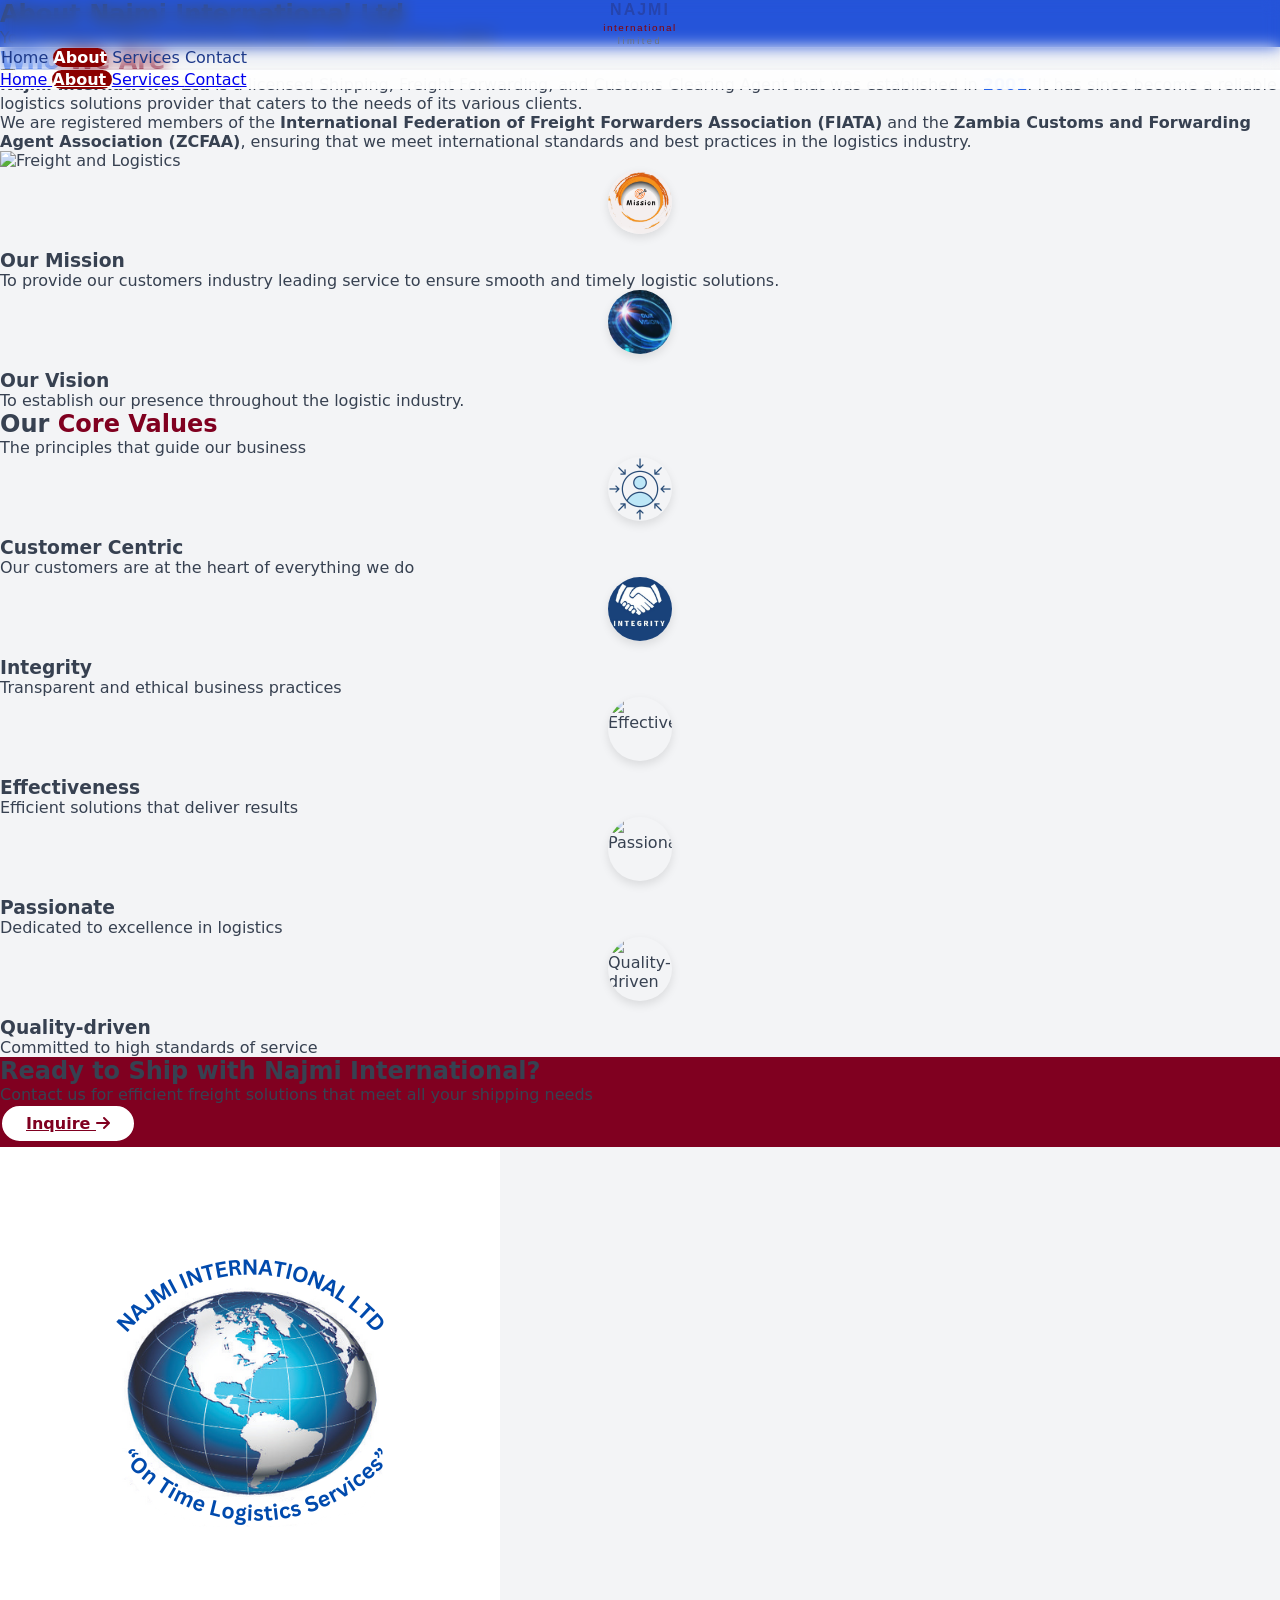
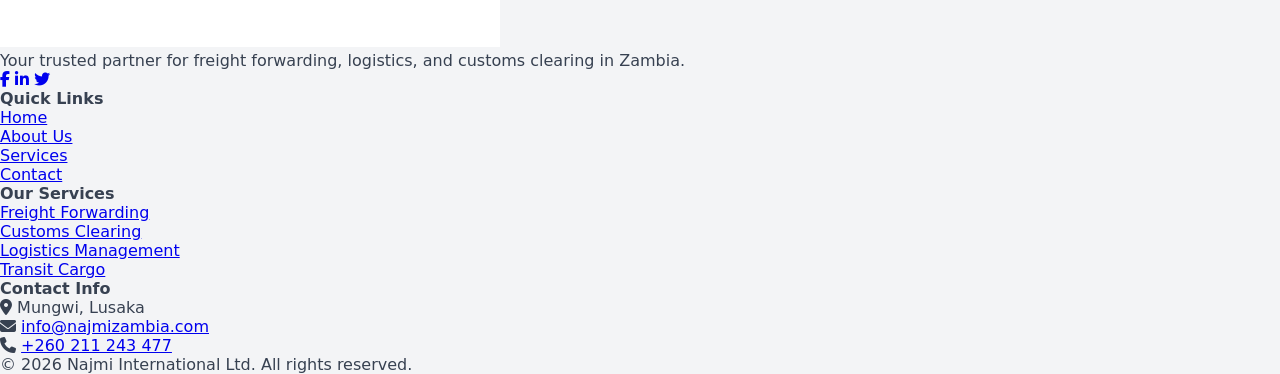
==== about.html @ b6bee26d "Initial commit - Najmi Website" ====
<!DOCTYPE html>
<html lang="en">
<head>
    <meta charset="UTF-8">
    <meta name="viewport" content="width=device-width, initial-scale=1.0">
    <title>About Najmi International Ltd - Freight & Logistics Zambia</title>
    <meta name="description" content="Najmi International Ltd is a licensed Shipping, Freight Forwarding, and Customs Clearing Agent established in 2001, providing reliable logistics solutions in Zambia.">
    
    
    <script src="https://cdn.tailwindcss.com"></script>
    
    
    <link rel="stylesheet" href="https://cdnjs.cloudflare.com/ajax/libs/font-awesome/6.5.1/css/all.min.css">
    
    
    <link href="https://unpkg.com/aos@2.3.1/dist/aos.css" rel="stylesheet">
    
    
    <link rel="stylesheet" href="css/theme.css">
    <link rel="stylesheet" href="css/style.css">
    
    <style>
        /* ===== PREVENT HORIZONTAL SCROLL ON MOBILE ===== */
        html, body {
            overflow-x: hidden !important;
            width: 100% !important;
        }
        
        img {
            max-width: 100%;
            height: auto;
        }

        /* Static navbar - no height change on scroll */
        #navbar {
            transition: none !important;
        }
        
        /* Smaller nav link text */
        .nav-link {
            font-size: 0.85rem !important;
            font-weight: 500 !important;
        }
        
        /* Card hover effect */
        .mission-card, .vision-card, .value-card {
            transition: all 0.4s ease;
        }
        .mission-card:hover, .vision-card:hover, .value-card:hover {
            transform: translateY(-5px);
        }
        
        /* Image circle styling */
        .card-icon-img {
            width: 64px;
            height: 64px;
            border-radius: 50%;
            object-fit: cover;
            margin: 0 auto 1rem auto;
            display: block;
            box-shadow: 0 4px 10px rgba(0,0,0,0.1);
        }
    </style>
</head>
<body class="bg-gray-50">

    
    <div id="navbar-placeholder"></div>

    
    <section class="pt-20 pb-12 bg-blue-700">
        <div class="container mx-auto px-6 text-center text-white">
            <h1 class="text-3xl md:text-4xl lg:text-5xl font-bold mb-3" data-aos="fade-up">About Najmi International Ltd</h1>
            <p class="text-base md:text-lg max-w-2xl mx-auto" data-aos="fade-up" data-aos-delay="100">Your Trusted Freight Forwarding Partner in Zambia Since 2001</p>
        </div>
    </section>

    
    <section class="py-12 px-6">
        <div class="container mx-auto">
            <div class="grid md:grid-cols-2 gap-10 items-center">
                <div data-aos="fade-right">
                    <h2 class="text-2xl md:text-3xl font-bold mb-4">
                        <span class="text-blue-600">Who</span> <span class="text-maroon-600">We Are</span>
                    </h2>
                    <p class="text-gray-600 text-sm mb-4 leading-relaxed">
                        <strong>Najmi International Ltd</strong> is a licensed Shipping, Freight Forwarding, and Customs Clearing Agent that was established in <strong class="text-blue-600">2001</strong>. It has since become a reliable logistics solutions provider that caters to the needs of its various clients.
                    </p>
                    <p class="text-gray-600 text-sm leading-relaxed">
                        We are registered members of the <strong>International Federation of Freight Forwarders Association (FIATA)</strong> and the <strong>Zambia Customs and Forwarding Agent Association (ZCFAA)</strong>, ensuring that we meet international standards and best practices in the logistics industry.
                    </p>
                </div>
                <div class="relative" data-aos="fade-left">
                    <img src="https://images.unsplash.com/photo-1586528116311-ad8dd3c8310d?w=600&h=400&fit=crop" alt="Freight and Logistics" class="rounded-xl shadow-2xl w-full">
                    <div class="absolute -bottom-4 -right-4 w-24 h-24 bg-blue-600 rounded-full opacity-20 -z-10"></div>
                    <div class="absolute -top-4 -left-4 w-24 h-24 bg-maroon-600 rounded-full opacity-20 -z-10"></div>
                </div>
            </div>
        </div>
    </section>

    
    <section class="py-12 px-6 bg-gray-100">
        <div class="container mx-auto">
            <div class="grid md:grid-cols-2 gap-6">
                <!-- Mission Card -->
                <div class="mission-card bg-white rounded-xl p-6 shadow-lg hover:shadow-2xl transition-all duration-300 text-center" data-aos="fade-right">
                    <img src="images/mission.png" alt="Mission" class="card-icon-img">
                    <h3 class="text-xl font-bold mb-3">Our Mission</h3>
                    <p class="text-gray-600 text-sm leading-relaxed">
                        To provide our customers industry leading service to ensure smooth and timely logistic solutions.
                    </p>
                </div>
                
                <!-- Vision Card - Using local image -->
                <div class="vision-card bg-white rounded-xl p-6 shadow-lg hover:shadow-2xl transition-all duration-300 text-center" data-aos="fade-left">
                    <img src="images/vision.png" alt="Vision" class="card-icon-img">
                    <h3 class="text-xl font-bold mb-3">Our Vision</h3>
                    <p class="text-gray-600 text-sm leading-relaxed">
                        To establish our presence throughout the logistic industry.
                    </p>
                </div>
            </div>
        </div>
    </section>

    
    <section class="py-12 px-6">
        <div class="container mx-auto">
            <div class="text-center mb-10">
                <h2 class="text-2xl md:text-3xl font-bold mb-2" data-aos="fade-up">Our <span class="text-maroon-600">Core Values</span></h2>
                <p class="text-gray-600 text-sm" data-aos="fade-up" data-aos-delay="100">The principles that guide our business</p>
            </div>
            
            <div class="grid md:grid-cols-2 lg:grid-cols-5 gap-5">
                <!-- Customer Centric -->
                <div class="value-card text-center p-5 rounded-xl hover:bg-white hover:shadow-xl transition-all duration-300" data-aos="fade-up" data-aos-delay="0">
                    <img src="images/customer-centricity.png" alt="Customer Centric" class="card-icon-img">
                    <h3 class="text-lg font-bold mb-1">Customer Centric</h3>
                    <p class="text-gray-600 text-sm">Our customers are at the heart of everything we do</p>
                </div>
                
                <!-- Integrity -->
                <div class="value-card text-center p-5 rounded-xl hover:bg-white hover:shadow-xl transition-all duration-300" data-aos="fade-up" data-aos-delay="100">
                    <img src="images/integrity.jpg" alt="Integrity" class="card-icon-img">
                    <h3 class="text-lg font-bold mb-1">Integrity</h3>
                    <p class="text-gray-600 text-sm">Transparent and ethical business practices</p>
                </div>
                
                <!-- Effectiveness -->
                <div class="value-card text-center p-5 rounded-xl hover:bg-white hover:shadow-xl transition-all duration-300" data-aos="fade-up" data-aos-delay="200">
                    <img src="https://images.unsplash.com/photo-1551288049-bebda4e38f71?w=80&h=80&fit=crop" alt="Effectiveness" class="card-icon-img">
                    <h3 class="text-lg font-bold mb-1">Effectiveness</h3>
                    <p class="text-gray-600 text-sm">Efficient solutions that deliver results</p>
                </div>
                
                <!-- Passionate -->
                <div class="value-card text-center p-5 rounded-xl hover:bg-white hover:shadow-xl transition-all duration-300" data-aos="fade-up" data-aos-delay="300">
                    <img src="https://images.unsplash.com/photo-1522071820081-009f0129c71c?w=80&h=80&fit=crop" alt="Passionate" class="card-icon-img">
                    <h3 class="text-lg font-bold mb-1">Passionate</h3>
                    <p class="text-gray-600 text-sm">Dedicated to excellence in logistics</p>
                </div>
                
                <!-- Quality-driven -->
                <div class="value-card text-center p-5 rounded-xl hover:bg-white hover:shadow-xl transition-all duration-300" data-aos="fade-up" data-aos-delay="400">
                    <img src="https://images.unsplash.com/photo-1567427018141-0584cfcbf1b8?w=80&h=80&fit=crop" alt="Quality-driven" class="card-icon-img">
                    <h3 class="text-lg font-bold mb-1">Quality-driven</h3>
                    <p class="text-gray-600 text-sm">Committed to high standards of service</p>
                </div>
            </div>
        </div>
    </section>

    
    <section class="py-12 px-6 bg-maroon-600">
        <div class="container mx-auto text-center text-white">
            <h2 class="text-2xl md:text-3xl font-bold mb-3" data-aos="fade-up">Ready to Ship with Najmi International?</h2>
            <p class="text-sm md:text-base mb-6 max-w-2xl mx-auto" data-aos="fade-up" data-aos-delay="100">Contact us for efficient freight solutions that meet all your shipping needs</p>
            <a href="contact.html" class="btn-outline text-sm" style="background: white; color: var(--primary-maroon); border-color: var(--primary-maroon); padding: 8px 24px;" data-aos="fade-up" data-aos-delay="200">
                Inquire <i class="fas fa-arrow-right ml-2"></i>
            </a>
        </div>
    </section>

    
    <div id="footer-placeholder"></div>

    <script src="https://unpkg.com/aos@2.3.1/dist/aos.js"></script>
    <script src="js/main.js"></script>
    <script src="js/include.js"></script>
    <script>
        AOS.init({ duration: 1000, once: true, offset: 100 });
    </script>
</body>
</html>
---- css/theme.css ----
/* ========================================
   NAJMI INTERNATIONAL LTD - THEME VARIABLES
   Colors: Blue, White & Maroon
   ======================================== */


:root {
    --primary-blue: #2563eb;
    --primary-blue-dark: #1d4ed8;
    --primary-blue-light: #3b82f6;
    --primary-maroon: #800020;
    --primary-maroon-dark: #660019;
    --primary-maroon-light: #a00028;
    --primary-white: #ffffff;
    --gray-bg: #f3f4f6;
    --text-dark: #374151;
    --text-light: #6b7280;
}


* {
    margin: 0;
    padding: 0;
    box-sizing: border-box;
}

html {
    scroll-behavior: smooth;
}

body {
    font-family: system-ui, -apple-system, 'Segoe UI', Roboto, 'Helvetica Neue', sans-serif;
    background-color: var(--gray-bg);
    color: var(--text-dark);
}


.nav-link {
    position: relative;
    transition: color 0.3s ease;
}

.nav-link::before {
    content: '';
    position: absolute;
    bottom: -5px;
    left: 0;
    width: 0;
    height: 2px;
    background: linear-gradient(90deg, var(--primary-blue), var(--primary-maroon));
    transition: width 0.3s ease;
}

.nav-link:hover::before {
    width: 100%;
}

.nav-link:hover {
    color: var(--primary-blue) !important;
}


.nav-link.active {
    color: var(--primary-blue) !important;
}

.nav-link.active::before {
    width: 100%;
}


.btn-primary {
    background-color: var(--primary-blue);
    color: white;
    padding: 12px 32px;
    border-radius: 9999px;
    font-weight: 600;
    transition: all 0.3s ease;
    display: inline-block;
    position: relative;
    overflow: hidden;
    cursor: pointer;
    border: none;
}

.btn-primary::after {
    content: '';
    position: absolute;
    top: 50%;
    left: 50%;
    width: 0;
    height: 0;
    background: rgba(255, 255, 255, 0.3);
    border-radius: 50%;
    transform: translate(-50%, -50%);
    transition: width 0.6s ease, height 0.6s ease;
}

.btn-primary:hover::after {
    width: 300px;
    height: 300px;
}

.btn-primary:hover {
    background-color: var(--primary-blue-dark);
    transform: translateY(-3px);
    box-shadow: 0 10px 25px -5px rgba(37, 99, 235, 0.4);
}

.btn-secondary {
    background-color: var(--primary-maroon);
    color: white;
    padding: 12px 32px;
    border-radius: 9999px;
    font-weight: 600;
    transition: all 0.3s ease;
    display: inline-block;
    position: relative;
    overflow: hidden;
    cursor: pointer;
    border: none;
}

.btn-secondary::after {
    content: '';
    position: absolute;
    top: 50%;
    left: 50%;
    width: 0;
    height: 0;
    background: rgba(255, 255, 255, 0.3);
    border-radius: 50%;
    transform: translate(-50%, -50%);
    transition: width 0.6s ease, height 0.6s ease;
}

.btn-secondary:hover::after {
    width: 300px;
    height: 300px;
}

.btn-secondary:hover {
    background-color: var(--primary-maroon-dark);
    transform: translateY(-3px);
    box-shadow: 0 10px 25px -5px rgba(128, 0, 32, 0.4);
}

.btn-outline {
    background-color: transparent;
    border: 2px solid var(--primary-blue);
    color: var(--primary-blue);
    padding: 10px 30px;
    border-radius: 9999px;
    font-weight: 600;
    transition: all 0.3s ease;
    display: inline-block;
    position: relative;
    overflow: hidden;
}

.btn-outline:hover {
    background-color: var(--primary-blue);
    color: white;
    transform: translateY(-3px);
    box-shadow: 0 10px 25px -5px rgba(37, 99, 235, 0.3);
}


.service-card {
    transition: all 0.4s cubic-bezier(0.4, 0, 0.2, 1);
    position: relative;
    overflow: hidden;
    cursor: pointer;
}

.service-card::before {
    content: '';
    position: absolute;
    top: 0;
    left: -100%;
    width: 100%;
    height: 100%;
    background: linear-gradient(90deg, transparent, rgba(37, 99, 235, 0.05), transparent);
    transition: left 0.5s ease;
    z-index: 0;
}

.service-card:hover::before {
    left: 100%;
}

.service-card:hover {
    transform: translateY(-10px);
    box-shadow: 0 25px 40px -12px rgba(0, 0, 0, 0.25);
}


.service-card .icon-circle {
    transition: all 0.3s ease;
}

.service-card:hover .icon-circle {
    transform: scale(1.1);
}

.service-card:hover .icon-circle i {
    color: white !important;
}

.service-card:hover .icon-circle.bg-blue-100 {
    background-color: var(--primary-blue);
}

.service-card:hover .icon-circle.bg-maroon-100 {
    background-color: var(--primary-maroon);
}


.service-card ul li {
    transition: transform 0.3s ease, color 0.3s ease;
}

.service-card:hover ul li {
    transform: translateX(5px);
}

.service-card ul li:hover {
    color: var(--primary-blue);
}

.service-card ul li:hover i {
    color: var(--primary-maroon);
}


.team-card {
    transition: all 0.4s cubic-bezier(0.4, 0, 0.2, 1);
    position: relative;
    overflow: hidden;
    cursor: pointer;
}

.team-card:hover {
    transform: translateY(-10px);
    box-shadow: 0 25px 40px -12px rgba(0, 0, 0, 0.25);
}

.team-card .team-image {
    transition: transform 0.6s ease;
}

.team-card:hover .team-image {
    transform: scale(1.1);
}

.team-overlay {
    position: absolute;
    inset: 0;
    background: linear-gradient(135deg, rgba(37, 99, 235, 0.9), rgba(128, 0, 32, 0.9));
    opacity: 0;
    transition: opacity 0.4s ease;
    display: flex;
    align-items: center;
    justify-content: center;
    gap: 1rem;
}

.team-card:hover .team-overlay {
    opacity: 1;
}

.team-overlay a {
    transform: translateY(20px);
    transition: all 0.3s ease;
}

.team-card:hover .team-overlay a {
    transform: translateY(0);
}

.team-overlay a:hover {
    transform: scale(1.1);
    background: white !important;
}


.counter {
    transition: all 0.5s ease;
}

.counter-box {
    transition: all 0.3s ease;
}

.counter-box:hover {
    transform: scale(1.05);
}


.scroll-top {
    position: fixed;
    bottom: 30px;
    right: 30px;
    width: 50px;
    height: 50px;
    background: linear-gradient(135deg, var(--primary-blue), var(--primary-maroon));
    border-radius: 50%;
    display: flex;
    align-items: center;
    justify-content: center;
    color: white;
    cursor: pointer;
    opacity: 0;
    visibility: hidden;
    transition: all 0.3s ease;
    z-index: 1000;
}

.scroll-top.show {
    opacity: 1;
    visibility: visible;
}

.scroll-top:hover {
    transform: translateY(-5px) scale(1.1);
    box-shadow: 0 10px 25px -5px rgba(37, 99, 235, 0.5);
}


.loader {
    position: fixed;
    top: 0;
    left: 0;
    width: 100%;
    height: 100%;
    background: white;
    display: flex;
    justify-content: center;
    align-items: center;
    z-index: 9999;
    transition: opacity 0.5s ease;
}

.loader.fade-out {
    opacity: 0;
    visibility: hidden;
}

.spinner {
    width: 50px;
    height: 50px;
    border: 3px solid #e5e7eb;
    border-top-color: var(--primary-blue);
    border-radius: 50%;
    animation: spin 1s linear infinite;
}

@keyframes spin {
    to {
        transform: rotate(360deg);
    }
}


.slide-overlay {
    position: absolute;
    inset: 0;
    background: rgba(0, 0, 0, 0.65);
    z-index: 10;
}


.form-input {
    width: 100%;
    padding: 12px 16px;
    border: 1px solid #e5e7eb;
    border-radius: 12px;
    transition: all 0.3s ease;
    outline: none;
}

.form-input:focus {
    border-color: var(--primary-blue);
    box-shadow: 0 0 0 3px rgba(37, 99, 235, 0.1);
    transform: translateY(-2px);
}


footer ul li a {
    transition: all 0.3s ease;
    display: inline-block;
}

footer ul li a:hover {
    transform: translateX(8px);
    color: var(--primary-blue) !important;
}


.social-icon {
    transition: all 0.3s ease;
}

.social-icon:hover {
    transform: translateY(-5px) scale(1.1);
    background: var(--primary-blue) !important;
}


.hover-zoom {
    overflow: hidden;
}

.hover-zoom img {
    transition: transform 0.5s ease;
}

.hover-zoom:hover img {
    transform: scale(1.1);
}


.glow-card {
    transition: all 0.3s ease;
    position: relative;
}

.glow-card:hover {
    box-shadow: 0 0 20px rgba(37, 99, 235, 0.3);
}


.read-more {
    position: relative;
    display: inline-block;
    text-decoration: none;
}

.read-more::after {
    content: '';
    position: absolute;
    bottom: -2px;
    left: 0;
    width: 0;
    height: 2px;
    background: linear-gradient(90deg, var(--primary-blue), var(--primary-maroon));
    transition: width 0.3s ease;
}

.read-more:hover::after {
    width: 100%;
}


@media (max-width: 768px) {
    .hero-swiper h1 {
        font-size: 2.5rem;
    }
    
    .hero-swiper p {
        font-size: 1.125rem;
    }
    
    .scroll-top {
        bottom: 20px;
        right: 20px;
        width: 40px;
        height: 40px;
    }
}


::-webkit-scrollbar {
    width: 10px;
}

::-webkit-scrollbar-track {
    background: #f1f1f1;
}

::-webkit-scrollbar-thumb {
    background: linear-gradient(135deg, var(--primary-blue), var(--primary-maroon));
    border-radius: 5px;
}

::-webkit-scrollbar-thumb:hover {
    background: linear-gradient(135deg, var(--primary-blue-dark), var(--primary-maroon-dark));
}


@keyframes fadeInUp {
    from {
        opacity: 0;
        transform: translateY(30px);
    }
    to {
        opacity: 1;
        transform: translateY(0);
    }
}

@keyframes ripple {
    to {
        transform: scale(4);
        opacity: 0;
    }
}

.animate-fadeInUp {
    animation: fadeInUp 0.8s ease-out;
}

.delay-1 { animation-delay: 0.2s; }
.delay-2 { animation-delay: 0.4s; }
.delay-3 { animation-delay: 0.6s; }


.bg-maroon-100 { background-color: #fce4ec; }
.bg-maroon-600 { background-color: #800020; }
.bg-maroon-700 { background-color: #660019; }
.bg-maroon-900 { background-color: #4a0012; }
.text-maroon-500 { color: #a00028; }
.text-maroon-600 { color: #800020; }
.text-maroon-400 { color: #c00030; }
.hover\:bg-maroon-700:hover { background-color: #660019; }
.border-maroon-600 { border-color: #800020; }

.bg-blue-600 { background-color: #2563eb; }
.bg-blue-700 { background-color: #1d4ed8; }
.hover\:bg-blue-700:hover { background-color: #1d4ed8; }
.text-blue-600 { color: #2563eb; }


.icon-circle {
    transition: all 0.3s ease;
}


.stats-card {
    transition: all 0.3s ease;
    cursor: pointer;
}

.stats-card:hover {
    transform: translateY(-5px);
}

.stats-card:hover .counter {
    transform: scale(1.05);
    display: inline-block;
}
---- css/style.css ----
/* Custom styles beyond Tailwind */


html {
    scroll-behavior: smooth;
}


.nav-link {
    position: relative;
}

.nav-link::after {
    content: '';
    position: absolute;
    bottom: -5px;
    left: 0;
    width: 0;
    height: 2px;
    background: linear-gradient(90deg, #2563eb, #800020);
    transition: width 0.3s ease;
}

.nav-link:hover::after {
    width: 100%;
}


.service-card:hover .w-16 {
    transform: scale(1.1);
    transition: transform 0.3s ease;
}

.service-card:hover .w-16 i {
    color: white !important;
}

.service-card:hover .w-16.bg-blue-100 {
    background-color: #2563eb;
}

.service-card:hover .w-16.bg-maroon-100 {
    background-color: #800020;
}

.service-card:hover .w-16.bg-green-100 {
    background-color: #10b981;
}

.service-card:hover .w-16.bg-yellow-100 {
    background-color: #eab308;
}

.service-card:hover .w-16.bg-red-100 {
    background-color: #ef4444;
}

.service-card:hover .w-16.bg-indigo-100 {
    background-color: #6366f1;
}

.service-card:hover .w-16.bg-orange-100 {
    background-color: #ea580c;
}

.service-card:hover .w-16.bg-purple-100 {
    background-color: #800020;
}


.counter {
    transition: all 0.5s ease;
}


.scroll-top {
    position: fixed;
    bottom: 30px;
    right: 30px;
    width: 50px;
    height: 50px;
    background: linear-gradient(135deg, #2563eb, #800020);
    border-radius: 50%;
    display: flex;
    align-items: center;
    justify-content: center;
    color: white;
    cursor: pointer;
    opacity: 0;
    visibility: hidden;
    transition: all 0.3s ease;
    z-index: 1000;
}

.scroll-top.show {
    opacity: 1;
    visibility: visible;
}

.scroll-top:hover {
    transform: translateY(-5px);
    box-shadow: 0 10px 25px -5px rgba(37, 99, 235, 0.5);
}


.loader {
    position: fixed;
    top: 0;
    left: 0;
    width: 100%;
    height: 100%;
    background: white;
    display: flex;
    justify-content: center;
    align-items: center;
    z-index: 9999;
    transition: opacity 0.5s ease;
}

.loader.fade-out {
    opacity: 0;
    visibility: hidden;
}

.spinner {
    width: 50px;
    height: 50px;
    border: 3px solid #e5e7eb;
    border-top-color: #2563eb;
    border-radius: 50%;
    animation: spin 1s linear infinite;
}

@keyframes spin {
    to {
        transform: rotate(360deg);
    }
}


@media (max-width: 768px) {
    .hero-swiper h1 {
        font-size: 2.5rem;
    }
    
    .hero-swiper p {
        font-size: 1.125rem;
    }
}


.bg-maroon-100 { background-color: #fce4ec; }
.bg-maroon-600 { background-color: #800020; }
.bg-maroon-700 { background-color: #660019; }
.bg-maroon-900 { background-color: #4a0012; }
.text-maroon-500 { color: #a00028; }
.text-maroon-600 { color: #800020; }
.text-maroon-400 { color: #c00030; }
.hover\:bg-maroon-700:hover { background-color: #660019; }
.border-maroon-600 { border-color: #800020; }
.from-maroon-600 { --tw-gradient-from: #800020; }
.to-maroon-700 { --tw-gradient-to: #660019; }


.team-card:hover .overlay {
    opacity: 1;
}


a, button, .service-card, .team-card {
    transition: all 0.3s ease;
}


::-webkit-scrollbar {
    width: 10px;
}

::-webkit-scrollbar-track {
    background: #f1f1f1;
}

::-webkit-scrollbar-thumb {
    background: linear-gradient(135deg, #2563eb, #800020);
    border-radius: 5px;
}

::-webkit-scrollbar-thumb:hover {
    background: linear-gradient(135deg, #1d4ed8, #660019);
}
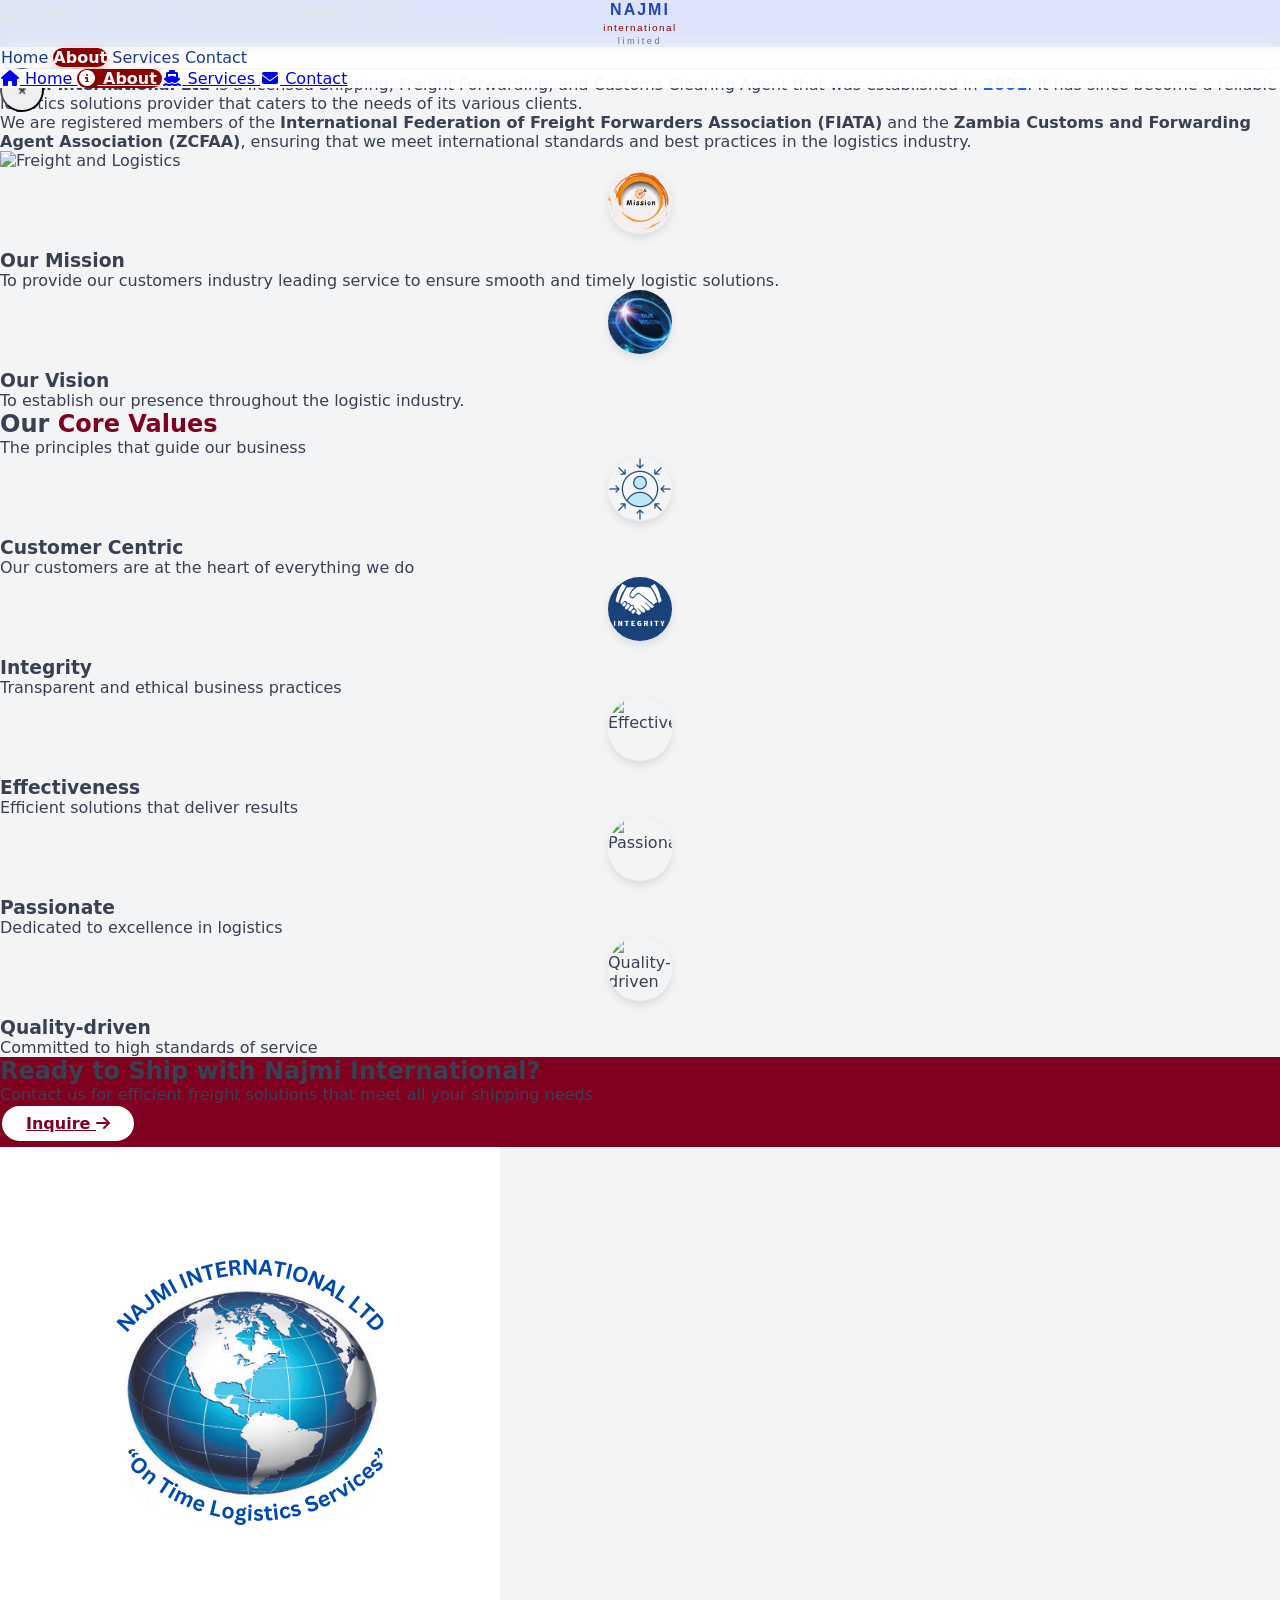
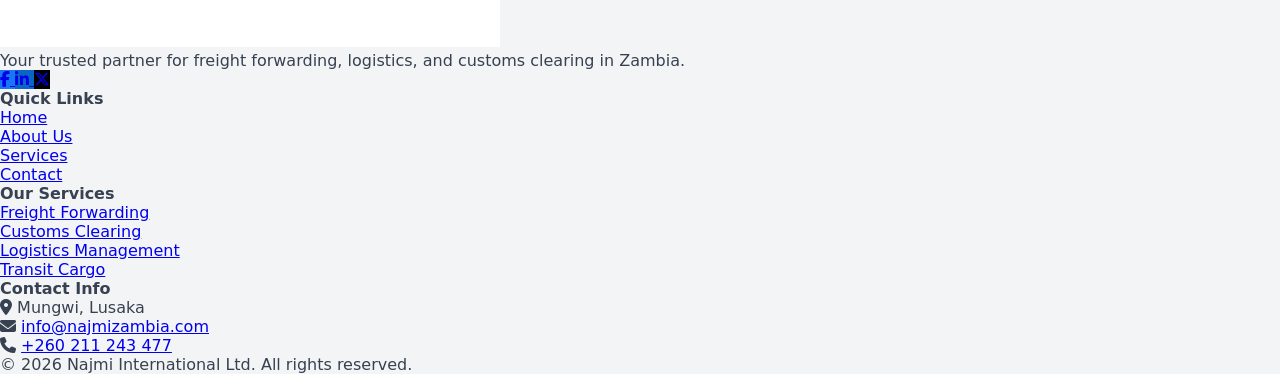
==== commit 5243028d: "Fix counter animation, update footer social icons, remove liquid glass from navbar" ====
--- a/about.html
+++ b/about.html
@@ -24,6 +24,12 @@
         html, body {
             overflow-x: hidden !important;
             width: 100% !important;
+            max-width: 100% !important;
+        }
+        
+        * {
+            max-width: 100%;
+            box-sizing: border-box;
         }
         
         img {
@@ -60,6 +66,41 @@
             display: block;
             box-shadow: 0 4px 10px rgba(0,0,0,0.1);
         }
+
+        /* ===== MOBILE RESPONSIVE FIXES ===== */
+        @media (max-width: 768px) {
+            .grid.md\:grid-cols-2 {
+                grid-template-columns: 1fr !important;
+            }
+            .grid.md\:grid-cols-5 {
+                grid-template-columns: repeat(2, 1fr) !important;
+            }
+            .gap-10 {
+                gap: 1.5rem !important;
+            }
+            .text-3xl {
+                font-size: 1.8rem !important;
+            }
+        }
+
+        @media (max-width: 480px) {
+            .grid.md\:grid-cols-5 {
+                grid-template-columns: repeat(2, 1fr) !important;
+            }
+            .gap-5 {
+                gap: 0.75rem !important;
+            }
+            .card-icon-img {
+                width: 48px !important;
+                height: 48px !important;
+            }
+            .value-card .text-lg {
+                font-size: 0.9rem !important;
+            }
+            .value-card .text-sm {
+                font-size: 0.7rem !important;
+            }
+        }
     </style>
 </head>
 <body class="bg-gray-50">
@@ -77,7 +118,7 @@
 
     
     <section class="py-12 px-6">
-        <div class="container mx-auto">
+        <div class="container mx-auto max-w-full">
             <div class="grid md:grid-cols-2 gap-10 items-center">
                 <div data-aos="fade-right">
                     <h2 class="text-2xl md:text-3xl font-bold mb-4">
@@ -101,7 +142,7 @@
 
     
     <section class="py-12 px-6 bg-gray-100">
-        <div class="container mx-auto">
+        <div class="container mx-auto max-w-full">
             <div class="grid md:grid-cols-2 gap-6">
                 <!-- Mission Card -->
                 <div class="mission-card bg-white rounded-xl p-6 shadow-lg hover:shadow-2xl transition-all duration-300 text-center" data-aos="fade-right">
@@ -126,7 +167,7 @@
 
     
     <section class="py-12 px-6">
-        <div class="container mx-auto">
+        <div class="container mx-auto max-w-full">
             <div class="text-center mb-10">
                 <h2 class="text-2xl md:text-3xl font-bold mb-2" data-aos="fade-up">Our <span class="text-maroon-600">Core Values</span></h2>
                 <p class="text-gray-600 text-sm" data-aos="fade-up" data-aos-delay="100">The principles that guide our business</p>
@@ -173,7 +214,7 @@
 
     
     <section class="py-12 px-6 bg-maroon-600">
-        <div class="container mx-auto text-center text-white">
+        <div class="container mx-auto text-center text-white max-w-full">
             <h2 class="text-2xl md:text-3xl font-bold mb-3" data-aos="fade-up">Ready to Ship with Najmi International?</h2>
             <p class="text-sm md:text-base mb-6 max-w-2xl mx-auto" data-aos="fade-up" data-aos-delay="100">Contact us for efficient freight solutions that meet all your shipping needs</p>
             <a href="contact.html" class="btn-outline text-sm" style="background: white; color: var(--primary-maroon); border-color: var(--primary-maroon); padding: 8px 24px;" data-aos="fade-up" data-aos-delay="200">
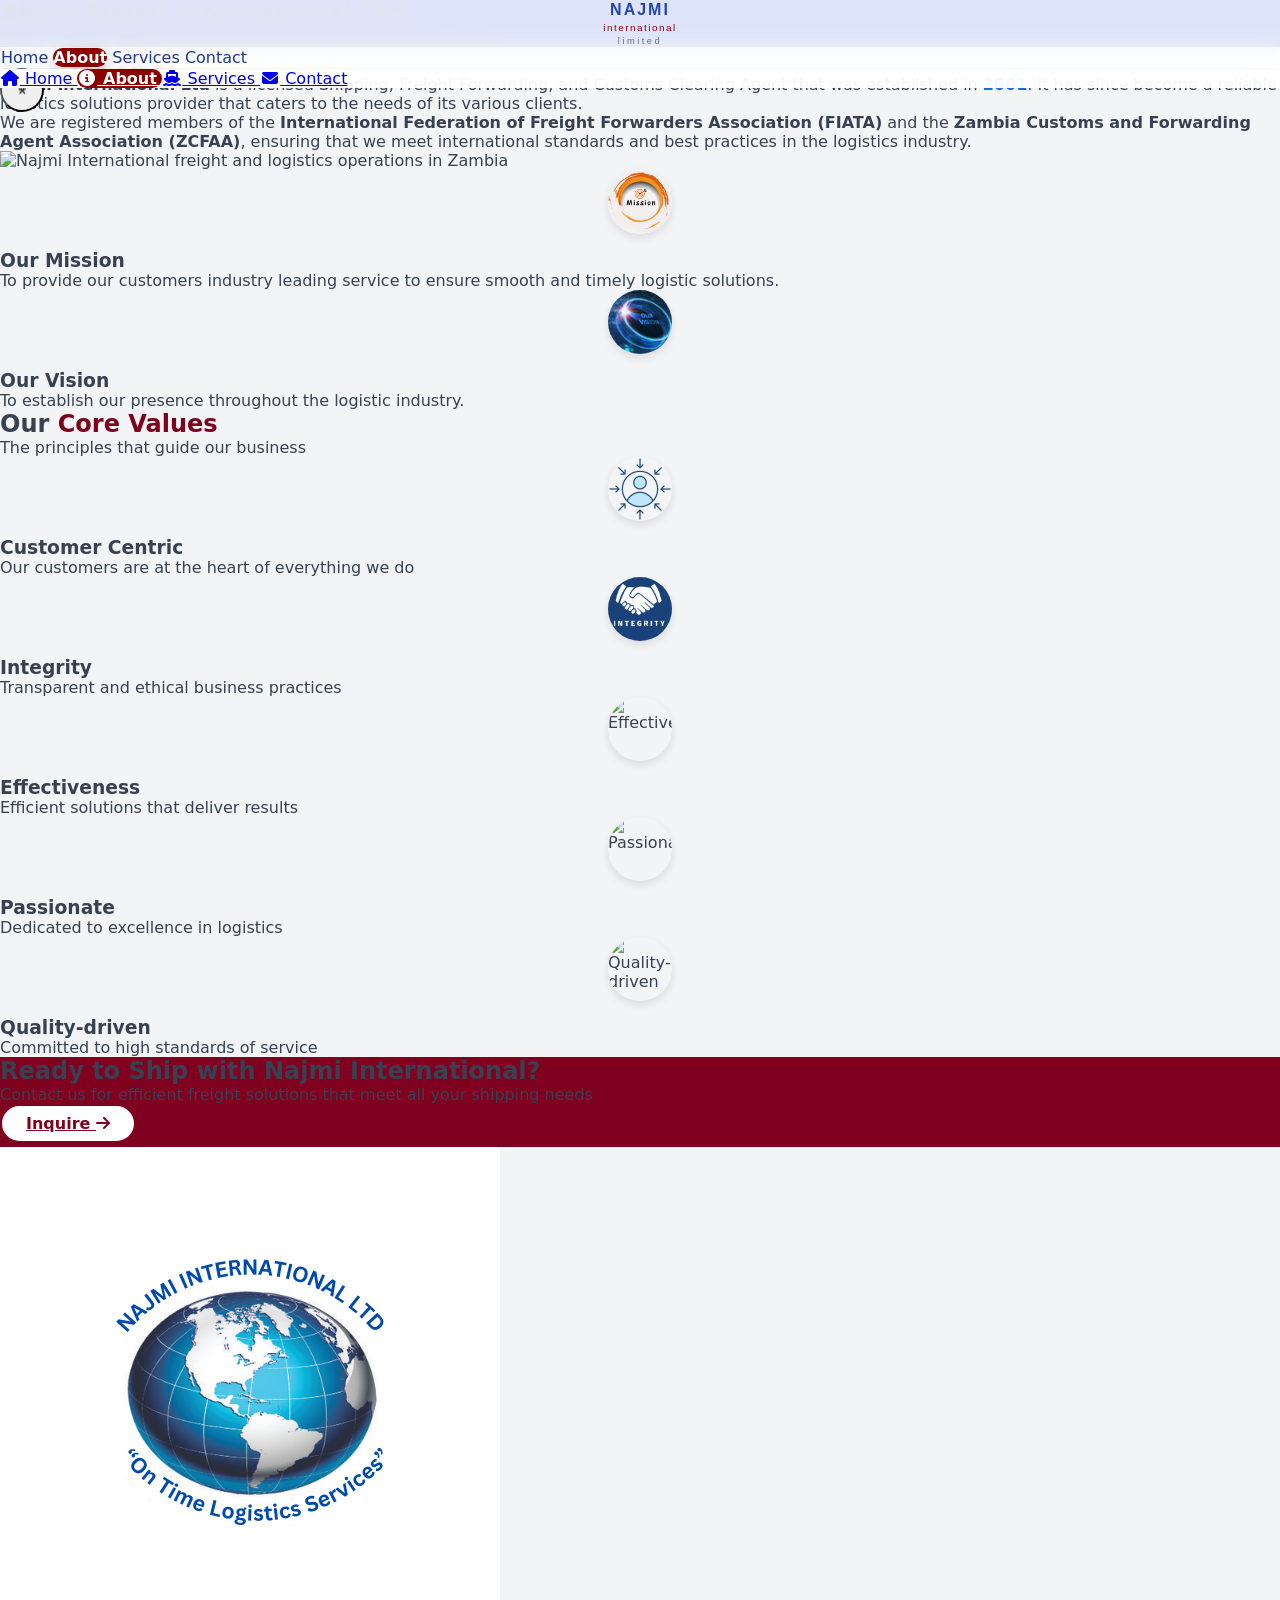
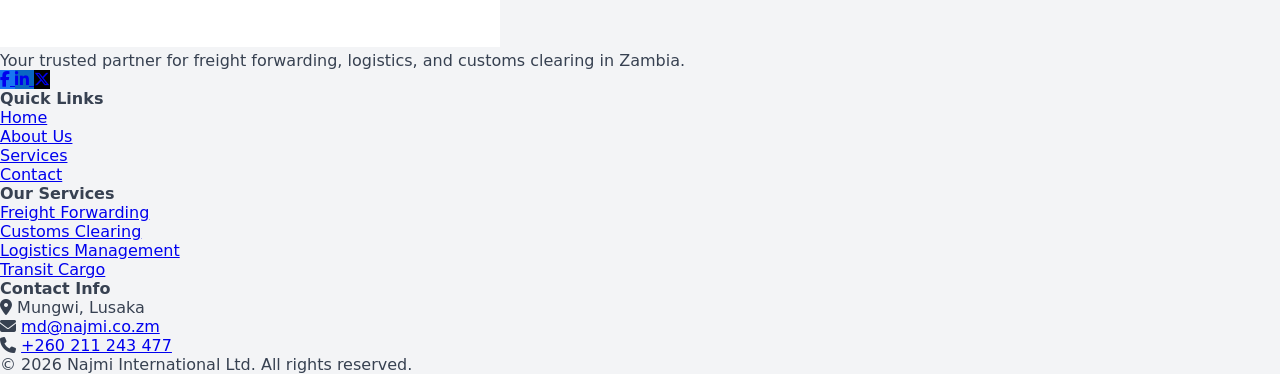
==== commit ef5e9ec0: "Add favicon package to all pages" ====
--- a/about.html
+++ b/about.html
@@ -3,24 +3,79 @@
 <head>
     <meta charset="UTF-8">
     <meta name="viewport" content="width=device-width, initial-scale=1.0">
-    <title>About Najmi International Ltd - Freight & Logistics Zambia</title>
-    <meta name="description" content="Najmi International Ltd is a licensed Shipping, Freight Forwarding, and Customs Clearing Agent established in 2001, providing reliable logistics solutions in Zambia.">
-    
+    
+    <title>About Najmi International Ltd | Freight Forwarding & Customs Clearing Zambia</title>
+    <meta name="description" content="Najmi International Ltd is a licensed Shipping, Freight Forwarding, and Customs Clearing Agent established in 2001, providing reliable logistics solutions in Lusaka, Zambia.">
+    <meta name="keywords" content="about Najmi International, freight forwarding company Zambia, customs clearing agent Lusaka, logistics company since 2001, FIATA ZCFAA member Zambia">
+    <meta name="author" content="Najmi International Ltd">
+    <meta name="robots" content="index, follow">
+    <link rel="canonical" href="https://najmi.co.zm/about.html">
+    
+    <meta property="og:type" content="website">
+    <meta property="og:url" content="https://najmi.co.zm/about.html">
+    <meta property="og:title" content="About Najmi International Ltd | Freight & Logistics Zambia">
+    <meta property="og:description" content="Licensed freight forwarding, customs clearing, and logistics company in Lusaka, Zambia since 2001. FIATA & ZCFAA members.">
+    <meta property="og:image" content="https://najmi.co.zm/images/najmi_logo.png">
+    <meta property="og:site_name" content="Najmi International Ltd">
+    
+    <meta name="twitter:card" content="summary_large_image">
+    <meta name="twitter:title" content="About Najmi International Ltd | Freight & Logistics Zambia">
+    <meta name="twitter:description" content="Licensed freight forwarding, customs clearing, and logistics company in Lusaka, Zambia since 2001.">
+    <meta name="twitter:image" content="https://najmi.co.zm/images/najmi_logo.png">
+    
+    <meta name="geo.region" content="ZM">
+    <meta name="geo.placename" content="Lusaka">
+    <meta name="geo.position" content="-15.392185;28.241509">
+    <meta name="ICBM" content="-15.392185, 28.241509">
+    
+    <link rel="icon" type="image/x-icon" href="images/favicon.ico">
+    <link rel="icon" type="image/png" sizes="32x32" href="images/favicon-32x32.png">
+    <link rel="icon" type="image/png" sizes="16x16" href="images/favicon-16x16.png">
+    <link rel="apple-touch-icon" sizes="180x180" href="images/apple-touch-icon.png">
+    <link rel="manifest" href="images/site.webmanifest">
+    
+    <script type="application/ld+json">
+    {
+        "@context": "https://schema.org",
+        "@type": "AboutPage",
+        "name": "About Najmi International Ltd",
+        "url": "https://najmi.co.zm/about.html",
+        "mainEntity": {
+            "@type": "Organization",
+            "name": "Najmi International Ltd",
+            "image": "https://najmi.co.zm/images/najmi_logo.png",
+            "url": "https://najmi.co.zm",
+            "telephone": "+260211243477",
+            "email": "md@najmi.co.zm",
+            "foundingDate": "2001",
+            "address": {
+                "@type": "PostalAddress",
+                "streetAddress": "Mungwi Road, Industrial Area",
+                "addressLocality": "Lusaka",
+                "addressCountry": "ZM"
+            },
+            "description": "Licensed freight forwarding, customs clearing, and logistics company in Lusaka, Zambia since 2001.",
+            "memberOf": [
+                {
+                    "@type": "Organization",
+                    "name": "FIATA - International Federation of Freight Forwarders Association"
+                },
+                {
+                    "@type": "Organization",
+                    "name": "ZCFAA - Zambia Customs and Forwarding Agent Association"
+                }
+            ]
+        }
+    }
+    </script>
     
     <script src="https://cdn.tailwindcss.com"></script>
-    
-    
     <link rel="stylesheet" href="https://cdnjs.cloudflare.com/ajax/libs/font-awesome/6.5.1/css/all.min.css">
-    
-    
     <link href="https://unpkg.com/aos@2.3.1/dist/aos.css" rel="stylesheet">
-    
-    
     <link rel="stylesheet" href="css/theme.css">
     <link rel="stylesheet" href="css/style.css">
     
     <style>
-        /* ===== PREVENT HORIZONTAL SCROLL ON MOBILE ===== */
         html, body {
             overflow-x: hidden !important;
             width: 100% !important;
@@ -37,18 +92,15 @@
             height: auto;
         }
 
-        /* Static navbar - no height change on scroll */
         #navbar {
             transition: none !important;
         }
         
-        /* Smaller nav link text */
         .nav-link {
             font-size: 0.85rem !important;
             font-weight: 500 !important;
         }
         
-        /* Card hover effect */
         .mission-card, .vision-card, .value-card {
             transition: all 0.4s ease;
         }
@@ -56,7 +108,6 @@
             transform: translateY(-5px);
         }
         
-        /* Image circle styling */
         .card-icon-img {
             width: 64px;
             height: 64px;
@@ -67,7 +118,6 @@
             box-shadow: 0 4px 10px rgba(0,0,0,0.1);
         }
 
-        /* ===== MOBILE RESPONSIVE FIXES ===== */
         @media (max-width: 768px) {
             .grid.md\:grid-cols-2 {
                 grid-template-columns: 1fr !important;
@@ -105,10 +155,8 @@
 </head>
 <body class="bg-gray-50">
 
-    
     <div id="navbar-placeholder"></div>
 
-    
     <section class="pt-20 pb-12 bg-blue-700">
         <div class="container mx-auto px-6 text-center text-white">
             <h1 class="text-3xl md:text-4xl lg:text-5xl font-bold mb-3" data-aos="fade-up">About Najmi International Ltd</h1>
@@ -116,7 +164,6 @@
         </div>
     </section>
 
-    
     <section class="py-12 px-6">
         <div class="container mx-auto max-w-full">
             <div class="grid md:grid-cols-2 gap-10 items-center">
@@ -132,7 +179,7 @@
                     </p>
                 </div>
                 <div class="relative" data-aos="fade-left">
-                    <img src="https://images.unsplash.com/photo-1586528116311-ad8dd3c8310d?w=600&h=400&fit=crop" alt="Freight and Logistics" class="rounded-xl shadow-2xl w-full">
+                    <img src="https://images.unsplash.com/photo-1586528116311-ad8dd3c8310d?w=600&h=400&fit=crop" alt="Najmi International freight and logistics operations in Zambia" class="rounded-xl shadow-2xl w-full">
                     <div class="absolute -bottom-4 -right-4 w-24 h-24 bg-blue-600 rounded-full opacity-20 -z-10"></div>
                     <div class="absolute -top-4 -left-4 w-24 h-24 bg-maroon-600 rounded-full opacity-20 -z-10"></div>
                 </div>
@@ -140,22 +187,19 @@
         </div>
     </section>
 
-    
     <section class="py-12 px-6 bg-gray-100">
         <div class="container mx-auto max-w-full">
             <div class="grid md:grid-cols-2 gap-6">
-                <!-- Mission Card -->
                 <div class="mission-card bg-white rounded-xl p-6 shadow-lg hover:shadow-2xl transition-all duration-300 text-center" data-aos="fade-right">
-                    <img src="images/mission.png" alt="Mission" class="card-icon-img">
+                    <img src="images/mission.png" alt="Najmi International mission" class="card-icon-img">
                     <h3 class="text-xl font-bold mb-3">Our Mission</h3>
                     <p class="text-gray-600 text-sm leading-relaxed">
                         To provide our customers industry leading service to ensure smooth and timely logistic solutions.
                     </p>
                 </div>
                 
-                <!-- Vision Card - Using local image -->
                 <div class="vision-card bg-white rounded-xl p-6 shadow-lg hover:shadow-2xl transition-all duration-300 text-center" data-aos="fade-left">
-                    <img src="images/vision.png" alt="Vision" class="card-icon-img">
+                    <img src="images/vision.png" alt="Najmi International vision" class="card-icon-img">
                     <h3 class="text-xl font-bold mb-3">Our Vision</h3>
                     <p class="text-gray-600 text-sm leading-relaxed">
                         To establish our presence throughout the logistic industry.
@@ -165,7 +209,6 @@
         </div>
     </section>
 
-    
     <section class="py-12 px-6">
         <div class="container mx-auto max-w-full">
             <div class="text-center mb-10">
@@ -174,35 +217,30 @@
             </div>
             
             <div class="grid md:grid-cols-2 lg:grid-cols-5 gap-5">
-                <!-- Customer Centric -->
                 <div class="value-card text-center p-5 rounded-xl hover:bg-white hover:shadow-xl transition-all duration-300" data-aos="fade-up" data-aos-delay="0">
                     <img src="images/customer-centricity.png" alt="Customer Centric" class="card-icon-img">
                     <h3 class="text-lg font-bold mb-1">Customer Centric</h3>
                     <p class="text-gray-600 text-sm">Our customers are at the heart of everything we do</p>
                 </div>
                 
-                <!-- Integrity -->
                 <div class="value-card text-center p-5 rounded-xl hover:bg-white hover:shadow-xl transition-all duration-300" data-aos="fade-up" data-aos-delay="100">
                     <img src="images/integrity.jpg" alt="Integrity" class="card-icon-img">
                     <h3 class="text-lg font-bold mb-1">Integrity</h3>
                     <p class="text-gray-600 text-sm">Transparent and ethical business practices</p>
                 </div>
                 
-                <!-- Effectiveness -->
                 <div class="value-card text-center p-5 rounded-xl hover:bg-white hover:shadow-xl transition-all duration-300" data-aos="fade-up" data-aos-delay="200">
                     <img src="https://images.unsplash.com/photo-1551288049-bebda4e38f71?w=80&h=80&fit=crop" alt="Effectiveness" class="card-icon-img">
                     <h3 class="text-lg font-bold mb-1">Effectiveness</h3>
                     <p class="text-gray-600 text-sm">Efficient solutions that deliver results</p>
                 </div>
                 
-                <!-- Passionate -->
                 <div class="value-card text-center p-5 rounded-xl hover:bg-white hover:shadow-xl transition-all duration-300" data-aos="fade-up" data-aos-delay="300">
                     <img src="https://images.unsplash.com/photo-1522071820081-009f0129c71c?w=80&h=80&fit=crop" alt="Passionate" class="card-icon-img">
                     <h3 class="text-lg font-bold mb-1">Passionate</h3>
                     <p class="text-gray-600 text-sm">Dedicated to excellence in logistics</p>
                 </div>
                 
-                <!-- Quality-driven -->
                 <div class="value-card text-center p-5 rounded-xl hover:bg-white hover:shadow-xl transition-all duration-300" data-aos="fade-up" data-aos-delay="400">
                     <img src="https://images.unsplash.com/photo-1567427018141-0584cfcbf1b8?w=80&h=80&fit=crop" alt="Quality-driven" class="card-icon-img">
                     <h3 class="text-lg font-bold mb-1">Quality-driven</h3>
@@ -212,7 +250,6 @@
         </div>
     </section>
 
-    
     <section class="py-12 px-6 bg-maroon-600">
         <div class="container mx-auto text-center text-white max-w-full">
             <h2 class="text-2xl md:text-3xl font-bold mb-3" data-aos="fade-up">Ready to Ship with Najmi International?</h2>
@@ -223,7 +260,6 @@
         </div>
     </section>
 
-    
     <div id="footer-placeholder"></div>
 
     <script src="https://unpkg.com/aos@2.3.1/dist/aos.js"></script>
